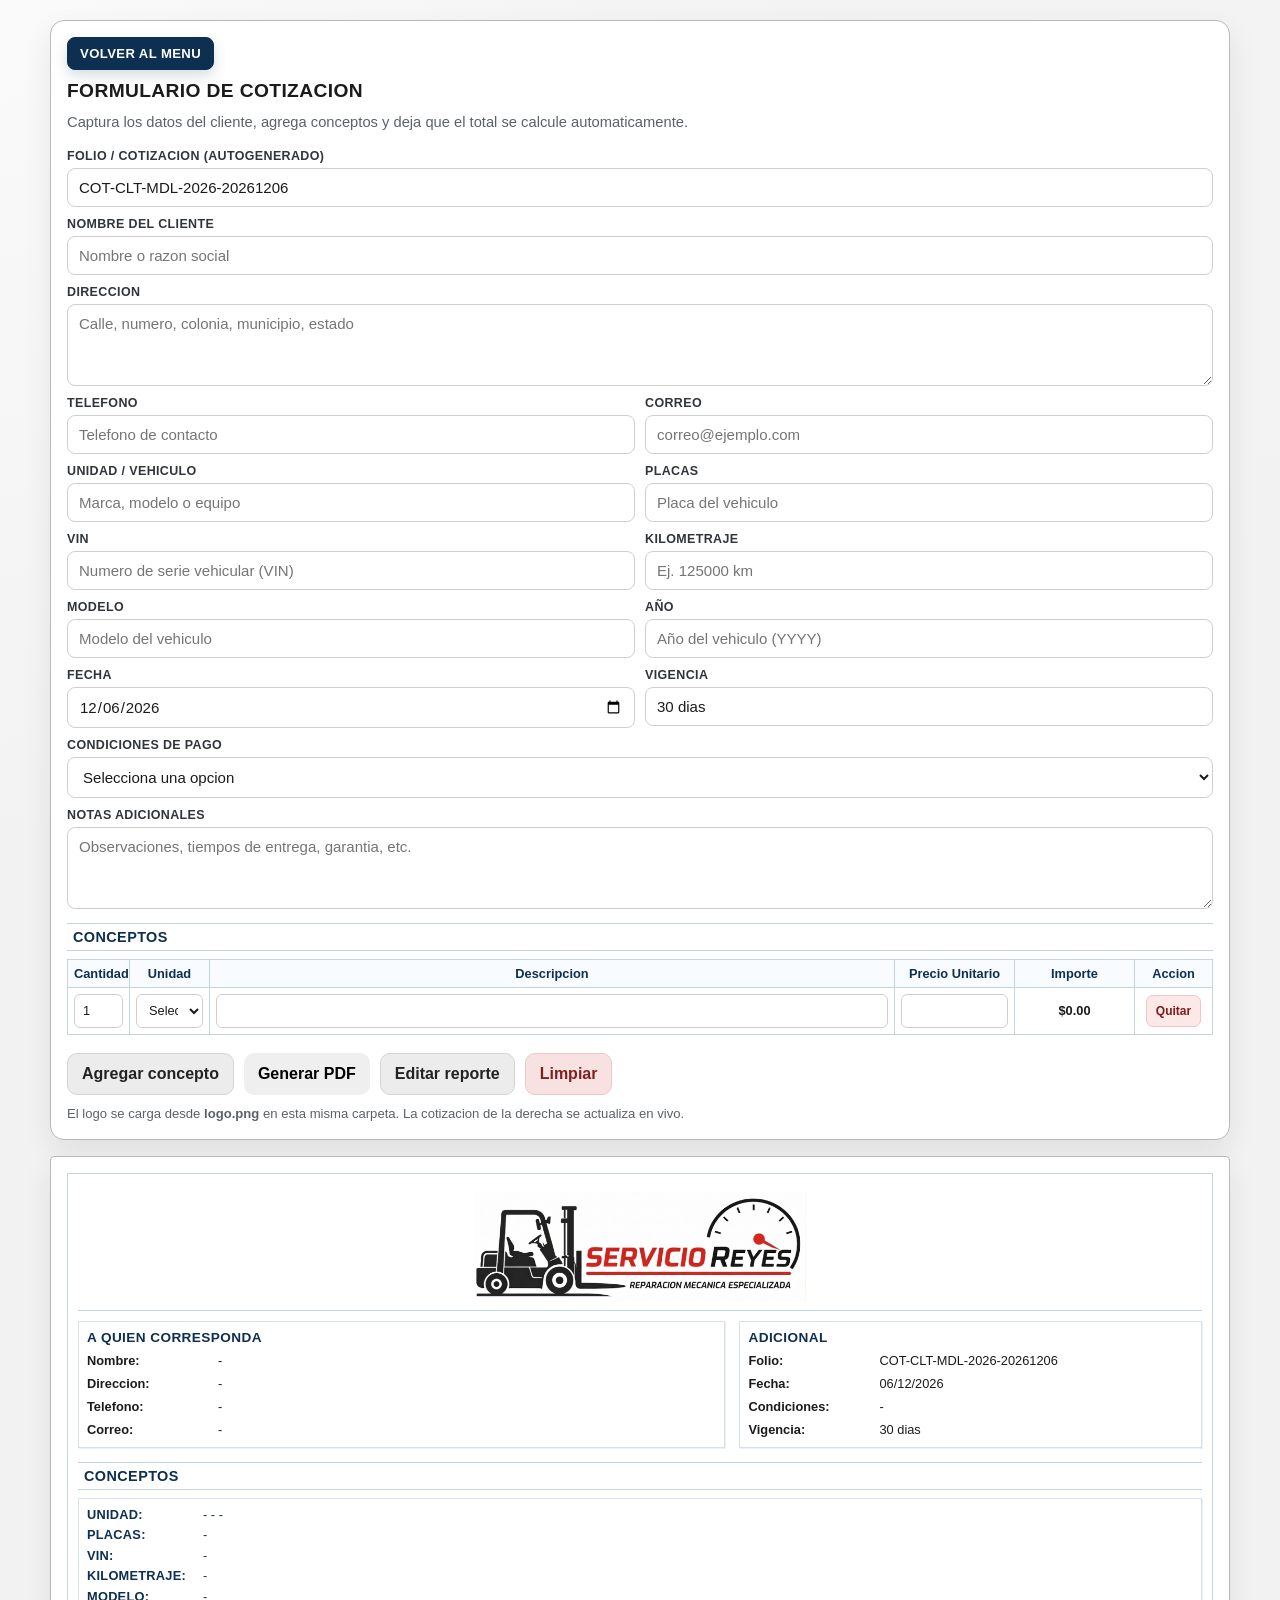
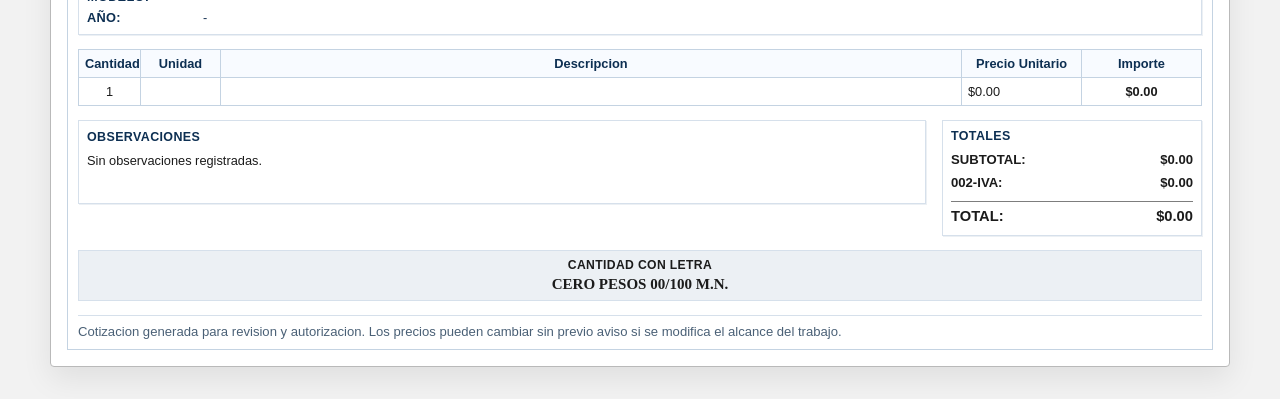
==== Cotizacion/index.html @ f7154dfa "Add files via upload" ====
<!DOCTYPE html>
<html lang="es">
<head>
<meta charset="UTF-8">
<meta name="viewport" content="width=device-width, initial-scale=1.0">
<title>Cotizacion</title>
<link rel="stylesheet" href="style.css">
</head>
<body>
<div class="app">
	<aside class="panel">
		<a class="menu-link" href="../index.html">Volver al menu</a>
		<h1>Formulario de cotizacion</h1>
		<p class="subtitle">Captura los datos del cliente, agrega conceptos y deja que el total se calcule automaticamente.</p>

		<div class="form-grid">
			<div class="field full">
				<label for="cotizacion">Folio / cotizacion (autogenerado)</label>
				<input id="cotizacion" type="text" placeholder="Se genera automaticamente" readonly>
			</div>

			<div class="field full">
				<label for="cliente">Nombre del cliente</label>
				<input id="cliente" type="text" placeholder="Nombre o razon social">
			</div>

			<div class="field full">
				<label for="direccion">Direccion</label>
				<textarea id="direccion" placeholder="Calle, numero, colonia, municipio, estado"></textarea>
			</div>

			<div class="field">
				<label for="telefono">Telefono</label>
				<input id="telefono" type="text" placeholder="Telefono de contacto">
			</div>

			<div class="field">
				<label for="email">Correo</label>
				<input id="email" type="email" placeholder="correo@ejemplo.com">
			</div>

			<div class="field">
				<label for="unidad">Unidad / vehiculo</label>
				<input id="unidad" type="text" placeholder="Marca, modelo o equipo">
			</div>

			<div class="field">
				<label for="placa">Placas</label>
				<input id="placa" type="text" placeholder="Placa del vehiculo">
			</div>

			<div class="field">
				<label for="vin">VIN</label>
				<input id="vin" type="text" placeholder="Numero de serie vehicular (VIN)">
			</div>

			<div class="field">
				<label for="kilometraje">Kilometraje</label>
				<input id="kilometraje" type="text" placeholder="Ej. 125000 km">
			</div>

			<div class="field">
				<label for="modelo">Modelo</label>
				<input id="modelo" type="text" placeholder="Modelo del vehiculo">
			</div>

			<div class="field">
				<label for="anio">Año</label>
				<input id="anio" type="text" placeholder="Año del vehiculo (YYYY)">
			</div>

			<div class="field">
				<label for="fecha">Fecha</label>
				<input id="fecha" type="date">
			</div>

			<div class="field">
				<label for="vigencia">Vigencia</label>
				<input id="vigencia" type="text" value="30 dias">
			</div>

			<div class="field full">
				<label for="condiciones">Condiciones de pago</label>
				<select id="condiciones">
					<option value="" selected disabled>Selecciona una opcion</option>
					<option value="Contado">Contado</option>
					<option value="Transferencia">Transferencia</option>
					<option value="Credito">Credito</option>
				</select>
			</div>

			<div class="field full">
				<label for="notas">Notas adicionales</label>
				<textarea id="notas" placeholder="Observaciones, tiempos de entrega, garantia, etc."></textarea>
			</div>
		</div>

		<div class="section-title">Conceptos</div>
		<table>
			<thead>
				<tr>
					<th class="center" style="width: 62px;">Cantidad</th>
					<th class="center" style="width: 80px;">Unidad</th>
					<th>Descripcion</th>
					<th class="center" style="width: 120px;">Precio Unitario</th>
					<th class="center" style="width: 120px;">Importe</th>
					<th class="center" style="width: 78px;">Accion</th>
				</tr>
			</thead>
			<tbody id="conceptosBody"></tbody>
		</table>

		<div class="actions">
			<button class="btn-soft" type="button" id="btnAgregar">Agregar concepto</button>
			<button class="btn-primary" type="button" id="btnGenerarPDF">Generar PDF</button>
			<button class="btn-soft" type="button" id="btnEditar">Editar reporte</button>
			<button class="btn-danger" type="button" id="btnLimpiar">Limpiar</button>
		</div>
		<input type="file" id="inputJson" accept="application/json" style="display:none">

		<p class="note">El logo se carga desde <strong>logo.png</strong> en esta misma carpeta. La cotizacion de la derecha se actualiza en vivo.</p>
	</aside>

	<main class="sheet">
		<section class="quote" id="quotePreview">
			<div class="quote-topline">
				<div id="fechaHoraPreview" class="muted" style="font-size:0.82rem"></div>
				<div>Cotizacion</div>
				<div class="title" id="folioPreview">COT-2026-001</div>
			</div>

			<div class="quote-header">
				<div class="brand">
					<img src="logo.png" alt="Logo Taller Reyes">
				</div>
			</div>

			<div class="info-grid">
				<div class="box">
					<h3>A quien corresponda</h3>
					<div class="block">
						<div class="inline-field"><strong>Nombre:</strong> <span id="vistaCliente">-</span></div>
						<div class="inline-field"><strong>Direccion:</strong> <span id="vistaDireccion">-</span></div>
						<div class="inline-field"><strong>Telefono:</strong> <span id="vistaTelefono">-</span></div>
						<div class="inline-field"><strong>Correo:</strong> <span id="vistaEmail">-</span></div>
					</div>
				</div>
				<div class="box">
					<h3>Adicional</h3>
					<div class="block">
						<div class="inline-field"><strong>Folio:</strong> <span id="vistaFolio">-</span></div>
						<div class="inline-field"><strong>Fecha:</strong> <span id="vistaFecha">-</span></div>
						<div class="inline-field"><strong>Condiciones:</strong> <span id="vistaCondiciones">-</span></div>
						<div class="inline-field"><strong>Vigencia:</strong> <span id="vistaVigencia">-</span></div>
					</div>
				</div>
			</div>

			<div class="section-title">Conceptos</div>

			<div class="summary-box">
				<div class="summary-line"><span class="summary-label">UNIDAD:</span><span class="summary-value" id="vistaUnidad">-</span></div>
				<div class="summary-line"><span class="summary-label">PLACAS:</span><span class="summary-value" id="vistaPlaca">-</span></div>
				<div class="summary-line"><span class="summary-label">VIN:</span><span class="summary-value" id="vistaVin">-</span></div>
				<div class="summary-line"><span class="summary-label">KILOMETRAJE:</span><span class="summary-value" id="vistaKilometraje">-</span></div>
				<div class="summary-line"><span class="summary-label">MODELO:</span><span class="summary-value" id="vistaModelo">-</span></div>
				<div class="summary-line"><span class="summary-label">AÑO:</span><span class="summary-value" id="vistaAnio">-</span></div>
			</div>

			<table>
				<thead>
					<tr>
						<th class="center" style="width: 62px;">Cantidad</th>
						<th class="center" style="width: 80px;">Unidad</th>
						<th>Descripcion</th>
						<th class="center" style="width: 120px;">Precio Unitario</th>
						<th class="center" style="width: 120px;">Importe</th>
					</tr>
				</thead>
				<tbody id="previewConceptosBody"></tbody>
			</table>

			<div class="totals-wrap">
				<div>
					<div class="box box-notes">
						<div class="box-title">Observaciones</div>
						<p id="vistaNotas">Sin observaciones registradas.</p>
					</div>
				</div>

				<div class="totals">
					<div class="totals-title">Totales</div>
					<div class="line"><span>Subtotal:</span><span id="subtotalTexto">$0.00</span></div>
					<div class="line"><span>002-IVA:</span><span id="ivaTexto">$0.00</span></div>
					<div class="line total"><span>Total:</span><span id="totalTexto">$0.00</span></div>
				</div>
			</div>

			<div class="amount-words">
				<div class="label">Cantidad con letra</div>
				<div class="value" id="cantidadLetras">CERO PESOS 00/100 M.N.</div>
			</div>

			<div class="footer-note">
				Cotizacion generada para revision y autorizacion. Los precios pueden cambiar sin previo aviso si se modifica el alcance del trabajo.
			</div>
		</section>
	</main>
</div>

<!-- jsPDF bundle for direct PDF drawing -->
<script src="vendor/jspdf.umd.min.js"></script>
<script>
if (typeof window.jspdf === 'undefined') {
	(function(){
		var s = document.createElement('script');
		s.src = 'https://cdnjs.cloudflare.com/ajax/libs/jspdf/2.5.1/jspdf.umd.min.js';
		s.async = true;
		s.onload = function(){ console.info('jsPDF loaded from CDN fallback'); };
		document.head.appendChild(s);
	})();
}
</script>
<script src="script.js"></script>
</body>
</html>
---- Cotizacion/style.css ----
:root {
	--ink: #1b1b1b;
	--muted: #5c6168;
	--line: #b9b9b9;
	--soft: #efefef;
	--soft-2: #f8f8f8;
	--accent: #1d1d1d;
	--paper: #ffffff;
	--bg: #f2f2f2;
	--pdf-title: #0d2f52;
	--pdf-body: #4a6076;
	--pdf-line: #d6e0eb;
	--pdf-line-strong: #c4d3e2;
	--pdf-fill: #f8fbff;
	--pdf-shadow: #ecf0f4;
}

* {
	box-sizing: border-box;
}

body {
	margin: 0;
	font-family: Arial, Helvetica, sans-serif;
	color: var(--ink);
	background:
		radial-gradient(circle at top left, #fafafa 0%, transparent 36%),
		radial-gradient(circle at top right, #f3f3f3 0%, transparent 28%),
		var(--bg);
	min-height: 100vh;
	padding: 20px 12px 32px;
}

.app {
	max-width: 1180px;
	margin: 0 auto;
	display: block;
}

.panel,
.sheet {
	background: var(--paper);
	border: 1px solid var(--line);
	box-shadow: 0 12px 30px rgba(0, 0, 0, 0.08);
}

.panel {
	padding: 16px;
	border-radius: 14px;
	position: static;
	margin-bottom: 16px;
}

.menu-link {
	display: inline-flex;
	align-items: center;
	justify-content: center;
	text-decoration: none;
	font-size: 0.82rem;
	font-weight: 700;
	text-transform: uppercase;
	letter-spacing: 0.03em;
	color: #ffffff;
	background: var(--pdf-title);
	border: 1px solid var(--pdf-title);
	border-radius: 8px;
	padding: 8px 12px;
	margin-bottom: 10px;
	box-shadow: 0 6px 14px rgba(13, 47, 82, 0.16);
}

.menu-link:hover {
	filter: brightness(1.05);
	transform: translateY(-1px);
}

.sheet {
	padding: 16px;
	border-radius: 4px;
	overflow: hidden;
	margin-top: 0;
}

.panel h1,
.sheet-title {
	margin: 0 0 10px;
	font-size: 1.2rem;
	letter-spacing: 0.02em;
	text-transform: uppercase;
}

.panel .subtitle {
	margin: 0 0 16px;
	color: var(--muted);
	font-size: 0.92rem;
	line-height: 1.4;
}

.form-grid {
	display: grid;
	grid-template-columns: 1fr 1fr;
	gap: 10px;
}

.field {
	display: flex;
	flex-direction: column;
	gap: 5px;
}

.field.full {
	grid-column: 1 / -1;
}

label {
	font-size: 0.78rem;
	font-weight: 700;
	text-transform: uppercase;
	letter-spacing: 0.03em;
	color: #30353b;
}

input,
textarea,
select {
	width: 100%;
	border: 1px solid #cfcfcf;
	border-radius: 8px;
	padding: 10px 11px;
	font: inherit;
	font-size: 0.94rem;
	color: var(--ink);
	background: #fff;
	outline: none;
}

input[type="number"] {
	-moz-appearance: textfield;
}

input[type="number"]::-webkit-outer-spin-button,
input[type="number"]::-webkit-inner-spin-button {
	-webkit-appearance: none;
	margin: 0;
}

input:focus,
textarea:focus,
select:focus {
	border-color: #7f7f7f;
	box-shadow: 0 0 0 3px rgba(100, 100, 100, 0.12);
}

textarea {
	min-height: 82px;
	resize: vertical;
}

.actions {
	margin-top: 18px;
	margin-bottom: 10px;
	display: flex;
	flex-wrap: wrap;
	gap: 10px;
}

button {
	border: 0;
	border-radius: 10px;
	padding: 11px 14px;
	font: inherit;
	font-weight: 700;
	cursor: pointer;
	transition: transform 0.15s ease, box-shadow 0.15s ease, opacity 0.15s ease;
}

button:hover {
	transform: translateY(-1px);
}

.btn-dark {
	background: #1f1f1f;
	color: #fff;
	box-shadow: 0 8px 18px rgba(0, 0, 0, 0.16);
}

.btn-soft {
	background: #ececec;
	color: #222;
	border: 1px solid #d4d4d4;
}

.btn-danger {
	background: #f8e1e1;
	color: #7f2020;
	border: 1px solid #efc7c7;
}

.note {
	margin: 10px 0 0;
	font-size: 0.82rem;
	color: var(--muted);
	line-height: 1.4;
}

.sheet-toolbar {
	display: flex;
	flex-wrap: wrap;
	gap: 10px;
	justify-content: flex-end;
	margin-bottom: 10px;
}

.quote {
	border: 1px solid var(--pdf-line-strong);
	padding: 10px;
	background: #fff;
	font-family: Helvetica, Arial, sans-serif;
}

.quote-header {
	display: grid;
	grid-template-columns: 1fr;
	gap: 12px;
	align-items: center;
	margin-bottom: 10px;
}

.brand {
	display: flex;
	align-items: center;
	justify-content: center;
	min-height: 95px;
	text-align: center;
	border-bottom: 1px solid var(--pdf-line-strong);
	padding: 8px 0;
}

.brand img {
	max-width: 360px;
	width: 100%;
	height: 110px;
	object-fit: contain;
	object-position: center;
}


.quote-topline { display: none; }


.info-grid {
	display: grid;
	grid-template-columns: 1.4fr 1fr;
	gap: 14px;
	margin-bottom: 14px;
}

.box {
	border: 1px solid var(--pdf-line);
	padding: 8px;
	min-height: 92px;
	background: #fff;
	box-shadow: 1px 1px 0 var(--pdf-shadow);
}

.box h3 {
	margin: 0 0 8px;
	font-size: 0.85rem;
	text-transform: uppercase;
	letter-spacing: 0.03em;
	font-weight: 700;
	color: var(--pdf-title);
}

.box p,
.box div {
	margin: 0;
	font-size: 0.8rem;
	line-height: 1.32;
}

.box .block {
	display: grid;
	gap: 6px;
}

.inline-field {
	display: grid;
	grid-template-columns: 125px minmax(0, 1fr);
	gap: 6px;
}

.inline-field strong {
	white-space: nowrap;
}

.section-title {
	margin: 14px 0 8px;
	border: 1px solid var(--pdf-line-strong);
	border-left: 0;
	border-right: 0;
	padding: 5px 6px;
	font-size: 0.9rem;
	text-transform: uppercase;
	letter-spacing: 0.03em;
	font-weight: 700;
	color: var(--pdf-title);
}

.summary-box {
	border: 1px solid var(--pdf-line);
	background: #fff;
	box-shadow: 1px 1px 0 var(--pdf-shadow);
	padding: 8px;
	margin-bottom: 14px;
}

.summary-line {
	display: grid;
	grid-template-columns: 110px minmax(0, 1fr);
	gap: 6px;
	font-size: 0.8rem;
	line-height: 1.3;
	margin-bottom: 4px;
}

.summary-line:last-child { margin-bottom: 0; }

.summary-label {
	font-weight: 700;
	text-transform: uppercase;
	letter-spacing: 0.02em;
	color: var(--pdf-title);
	white-space: nowrap;
}

.summary-value {
	color: #1b3655;
	word-break: break-word;
}

table {
	width: 100%;
	border-collapse: collapse;
	margin-top: 6px;
	table-layout: fixed;
}

th,
td {
	border: 1px solid var(--pdf-line-strong);
	padding: 6px 6px;
	font-size: 0.8rem;
	vertical-align: middle;
}

th {
	background: var(--pdf-fill);
	text-align: center;
	font-size: 0.8rem;
	text-transform: none;
	color: var(--pdf-title);
}

td input,
td select {
	border-radius: 6px;
	padding: 7px 8px;
	min-height: 34px;
	font-size: 0.8rem;
}

td.center,
th.center {
	text-align: center;
}

.row-actions {
	display: flex;
	justify-content: center;
	gap: 6px;
}

.small-btn {
	padding: 7px 9px;
	min-height: 32px;
	border-radius: 7px;
	font-size: 0.75rem;
}

.btn-inline {
	background: #ececec;
	border: 1px solid #d6d6d6;
	color: #222;
}

.btn-inline.red {
	background: #fde8e8;
	border-color: #f1c6c6;
	color: #7c1e1e;
}

.totals-wrap {
	margin-top: 14px;
	display: grid;
	grid-template-columns: 1fr 260px;
	gap: 16px;
	align-items: start;
}

.totals {
	margin-left: auto;
	width: 100%;
	max-width: 260px;
	display: grid;
	gap: 5px;
	font-size: 0.82rem;
	text-transform: uppercase;
	font-weight: 700;
	border: 1px solid var(--pdf-line);
	background: #fff;
	box-shadow: 1px 1px 0 var(--pdf-shadow);
	padding: 8px;
}

.totals-title {
	font-size: 0.78rem;
	color: var(--pdf-title);
	margin-bottom: 4px;
	letter-spacing: 0.03em;
}

.totals .line {
	display: flex;
	justify-content: space-between;
	gap: 12px;
	border-bottom: 1px solid transparent;
	padding-bottom: 2px;
}

.totals .line.total {
	border-top: 1px solid #7d7d7d;
	padding-top: 6px;
	margin-top: 3px;
	font-size: 0.92rem;
}

.amount-words {
	margin-top: 14px;
	border: 1px solid var(--pdf-line);
	background: var(--pdf-shadow);
	text-align: center;
	padding: 7px 10px;
}

.amount-words .label {
	font-size: 0.76rem;
	font-weight: 700;
	text-transform: uppercase;
	letter-spacing: 0.03em;
}

.amount-words .value {
	margin-top: 4px;
	font-family: "Times New Roman", Times, serif;
	font-weight: 700;
	font-size: 0.94rem;
	text-transform: uppercase;
}

.footer-note {
	margin-top: 14px;
	border-top: 1px solid var(--pdf-line);
	padding-top: 8px;
	color: var(--pdf-body);
	font-size: 0.82rem;
}

.box-notes {
	min-height: 84px;
}

.box-notes .box-title {
	font-size: 0.78rem;
	text-transform: uppercase;
	letter-spacing: 0.03em;
	font-weight: 700;
	color: var(--pdf-title);
	margin: 0 0 6px;
}

.box-notes p {
	margin: 0;
	font-size: 0.8rem;
	line-height: 1.35;
	white-space: pre-wrap;
}

.muted {
	color: var(--muted);
}

.right {
	text-align: right;
}

.center {
	text-align: center;
}

.nowrap {
	white-space: nowrap;
}

.field-row {
	display: grid;
	grid-template-columns: 1fr 1fr;
	gap: 10px;
}

@media (max-width: 1100px) {
	.panel {
		position: static;
	}
}

@media (max-width: 860px) {
	.info-grid,
	.summary-box,
	.totals-wrap,
	.quote-header,
	.field-row {
		grid-template-columns: 1fr;
	}

	.form-grid {
		grid-template-columns: 1fr;
	}

	.sheet-toolbar {
		justify-content: stretch;
	}

	.sheet-toolbar button {
		flex: 1 1 100%;
	}

	table,
	tbody,
	tr,
	td,
	th {
		display: block;
		width: 100%;
	}

	thead {
		display: none;
	}

	table {
		border: 0;
		white-space: normal;
	}

	tr {
		border: 1px solid #cfcfcf;
		border-radius: 10px;
		overflow: hidden;
		margin-bottom: 10px;
		background: #fff;
	}

	td {
		border: 0;
		border-bottom: 1px solid #ececec;
		padding: 10px 10px;
		display: flex;
		justify-content: space-between;
		gap: 10px;
		align-items: center;
		text-align: right;
	}

	td::before {
		content: attr(data-label);
		font-size: 0.73rem;
		font-weight: 700;
		text-transform: uppercase;
		letter-spacing: 0.03em;
		color: #4b4b4b;
		text-align: left;
		flex: 0 0 42%;
	}

	td:last-child {
		border-bottom: 0;
		justify-content: center;
	}

	td:last-child::before {
		display: none;
	}

	td input,
	td select {
		width: 58%;
		min-width: 0;
	}

	td .row-actions {
		width: 100%;
	}

	td .line-total {
		width: 58%;
		text-align: right;
	}
}

@media print {
	@page {
		size: A4 portrait;
		margin: 10mm;
	}

	body {
		background: #fff;
		padding: 0;
		-webkit-print-color-adjust: exact;
		print-color-adjust: exact;
	}

	.app {
		display: block;
		max-width: none;
	}

	.panel,
	.sheet-toolbar {
		display: none !important;
	}

	.sheet {
		border: 0;
		box-shadow: none;
		padding: 0;
		border-radius: 0;
	}

	.quote {
		box-shadow: none;
		border-color: #999;
	}

	.sheet,
	.quote {
		break-inside: avoid;
	}

	.quote-topline {
		margin-bottom: 8px;
	}

	.quote-header {
		display: grid !important;
		grid-template-columns: 1fr !important;
		gap: 12px !important;
		align-items: center !important;
	}

	.info-grid {
		display: grid !important;
		grid-template-columns: 1.4fr 1fr !important;
		gap: 10px !important;
	}


	.summary-box {
		break-inside: avoid;
	}

	.totals-wrap {
		display: grid !important;
		grid-template-columns: 1fr 260px !important;
		gap: 12px !important;
		align-items: start !important;
	}

	.box,
	.meta-card {
		break-inside: avoid;
	}

	table {
		display: table !important;
		width: 100% !important;
		border-collapse: collapse !important;
		white-space: normal !important;
	}

	thead {
		display: table-header-group !important;
	}

	tbody {
		display: table-row-group !important;
	}

	tr {
		display: table-row !important;
		page-break-inside: avoid;
	}

	th,
	td {
		display: table-cell !important;
		border: 1px solid #cfcfcf;
		padding: 6px 6px;
		vertical-align: middle;
	}

	td::before {
		content: none !important;
	}

	td input,
	td select,
	td .row-actions {
		width: auto !important;
	}
}

/* Print adjustments: compact the info boxes but keep logo size */
@media print {
	.quote-header { grid-template-columns: 1fr; gap: 6px; margin-bottom: 6px; }
	.brand { min-height: 96px; padding: 4px 0; border-bottom: none; }
	.brand img { max-width: 520px; height: 190px; }
	.quote-topline { font-size: 10px; }
	.quote-topline .title { font-size: 14px; }
	/* Make the 'A quien corresponda' and 'Adicional' boxes more compact */
	.info-grid { grid-template-columns: 1fr 300px; gap: 8px; }
	.info-grid .box { padding: 6px; min-height: auto; }
	.info-grid .box .block { font-size: 11px; line-height: 1.2; }
	.info-grid .box h3 { font-size: 11px; margin: 0 0 6px 0; }
	.summary-line { font-size: 11px; }
	.totals { font-size: 12px; }
	.amount-words .value { font-size: 11px; }
}
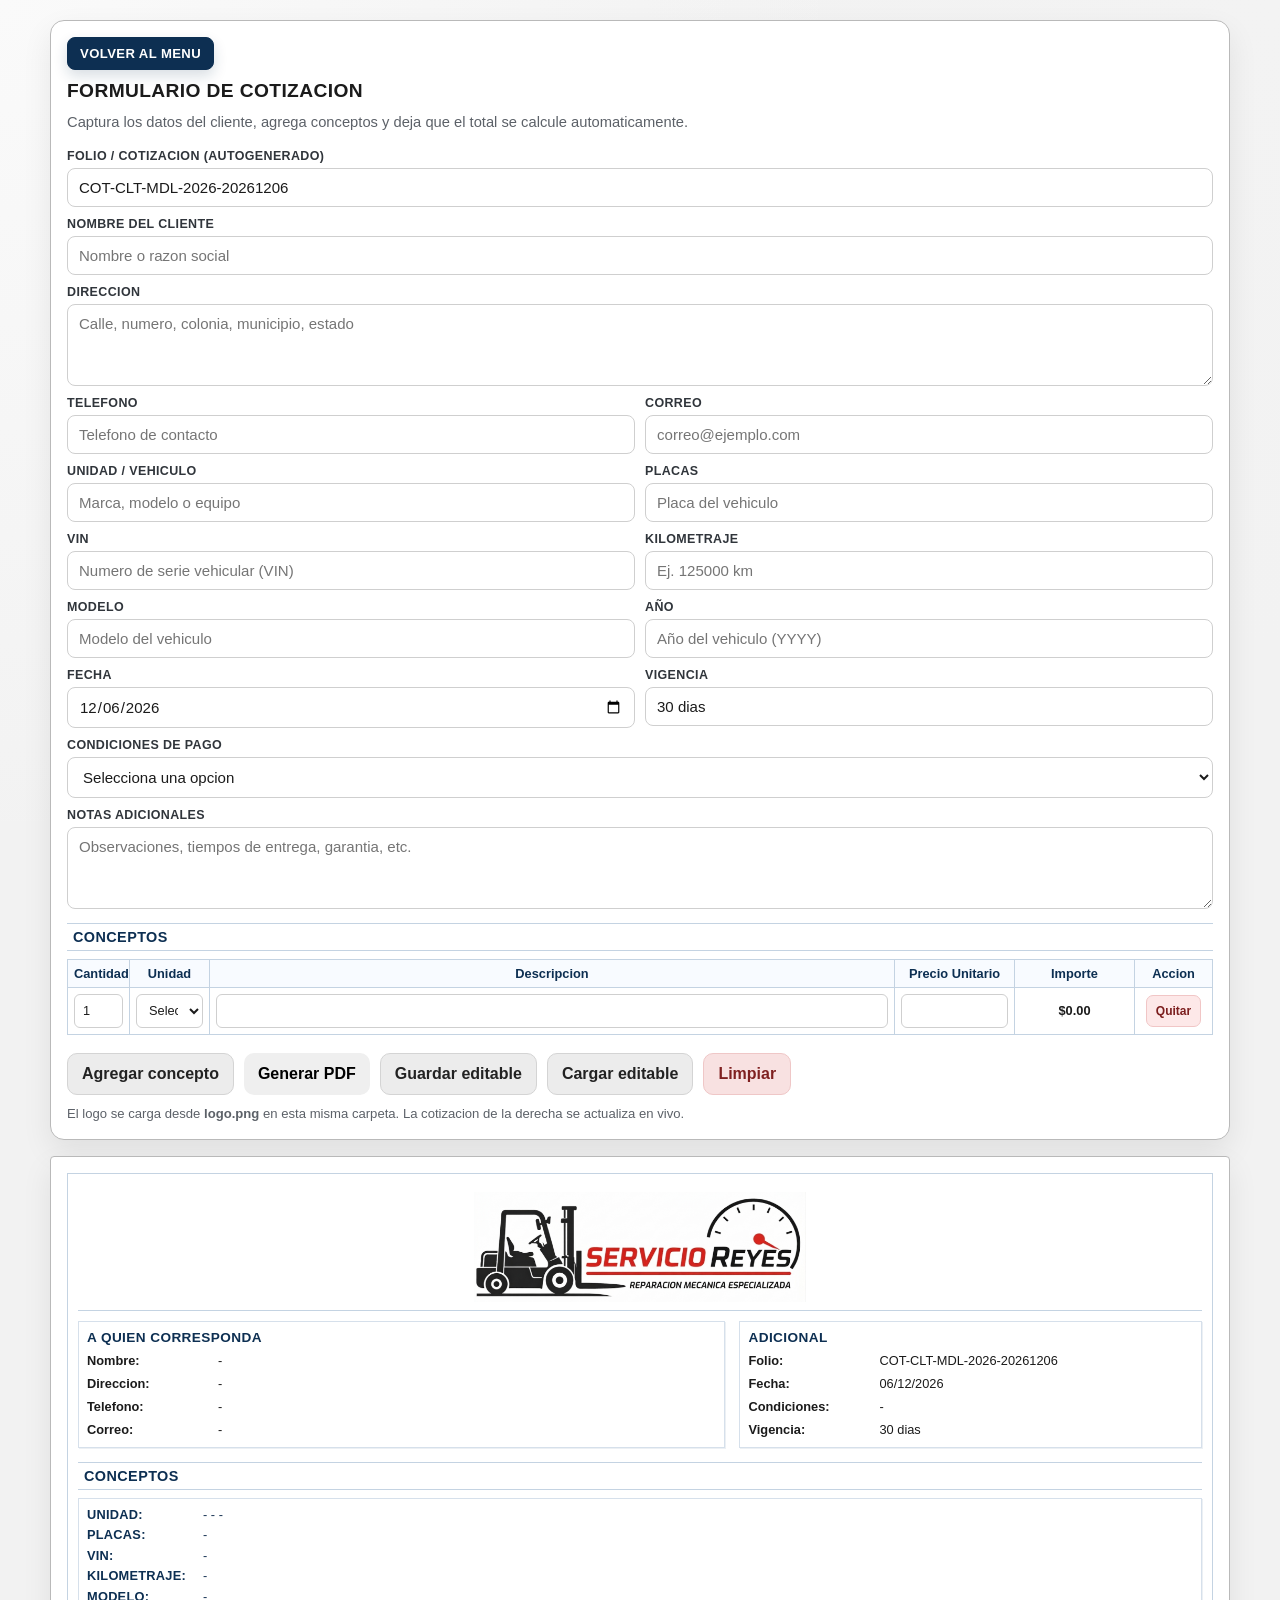
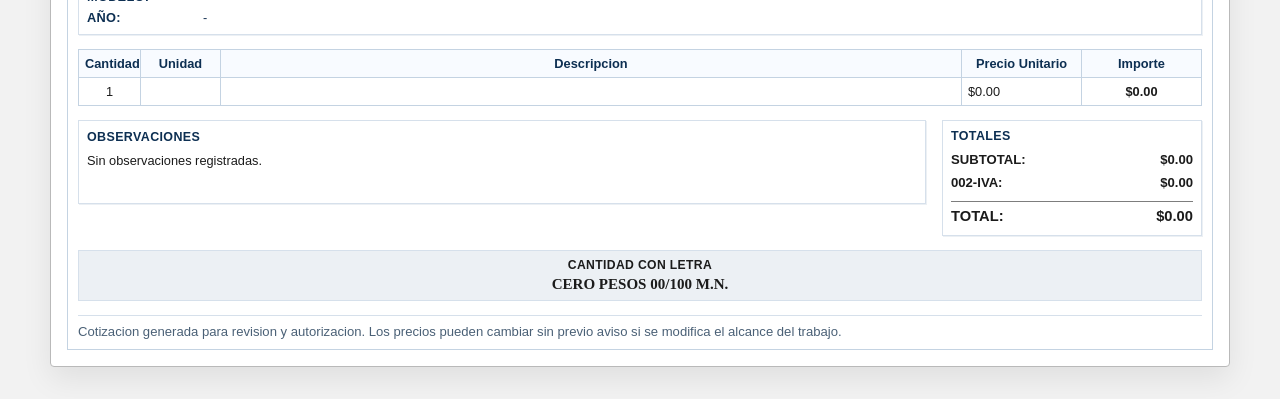
==== commit 4eb1487a: "Add files via upload" ====
--- a/Cotizacion/index.html
+++ b/Cotizacion/index.html
@@ -113,7 +113,8 @@
 		<div class="actions">
 			<button class="btn-soft" type="button" id="btnAgregar">Agregar concepto</button>
 			<button class="btn-primary" type="button" id="btnGenerarPDF">Generar PDF</button>
-			<button class="btn-soft" type="button" id="btnEditar">Editar reporte</button>
+			<button class="btn-soft" type="button" id="btnGuardarEditable">Guardar editable</button>
+			<button class="btn-soft" type="button" id="btnEditar">Cargar editable</button>
 			<button class="btn-danger" type="button" id="btnLimpiar">Limpiar</button>
 		</div>
 		<input type="file" id="inputJson" accept="application/json" style="display:none">
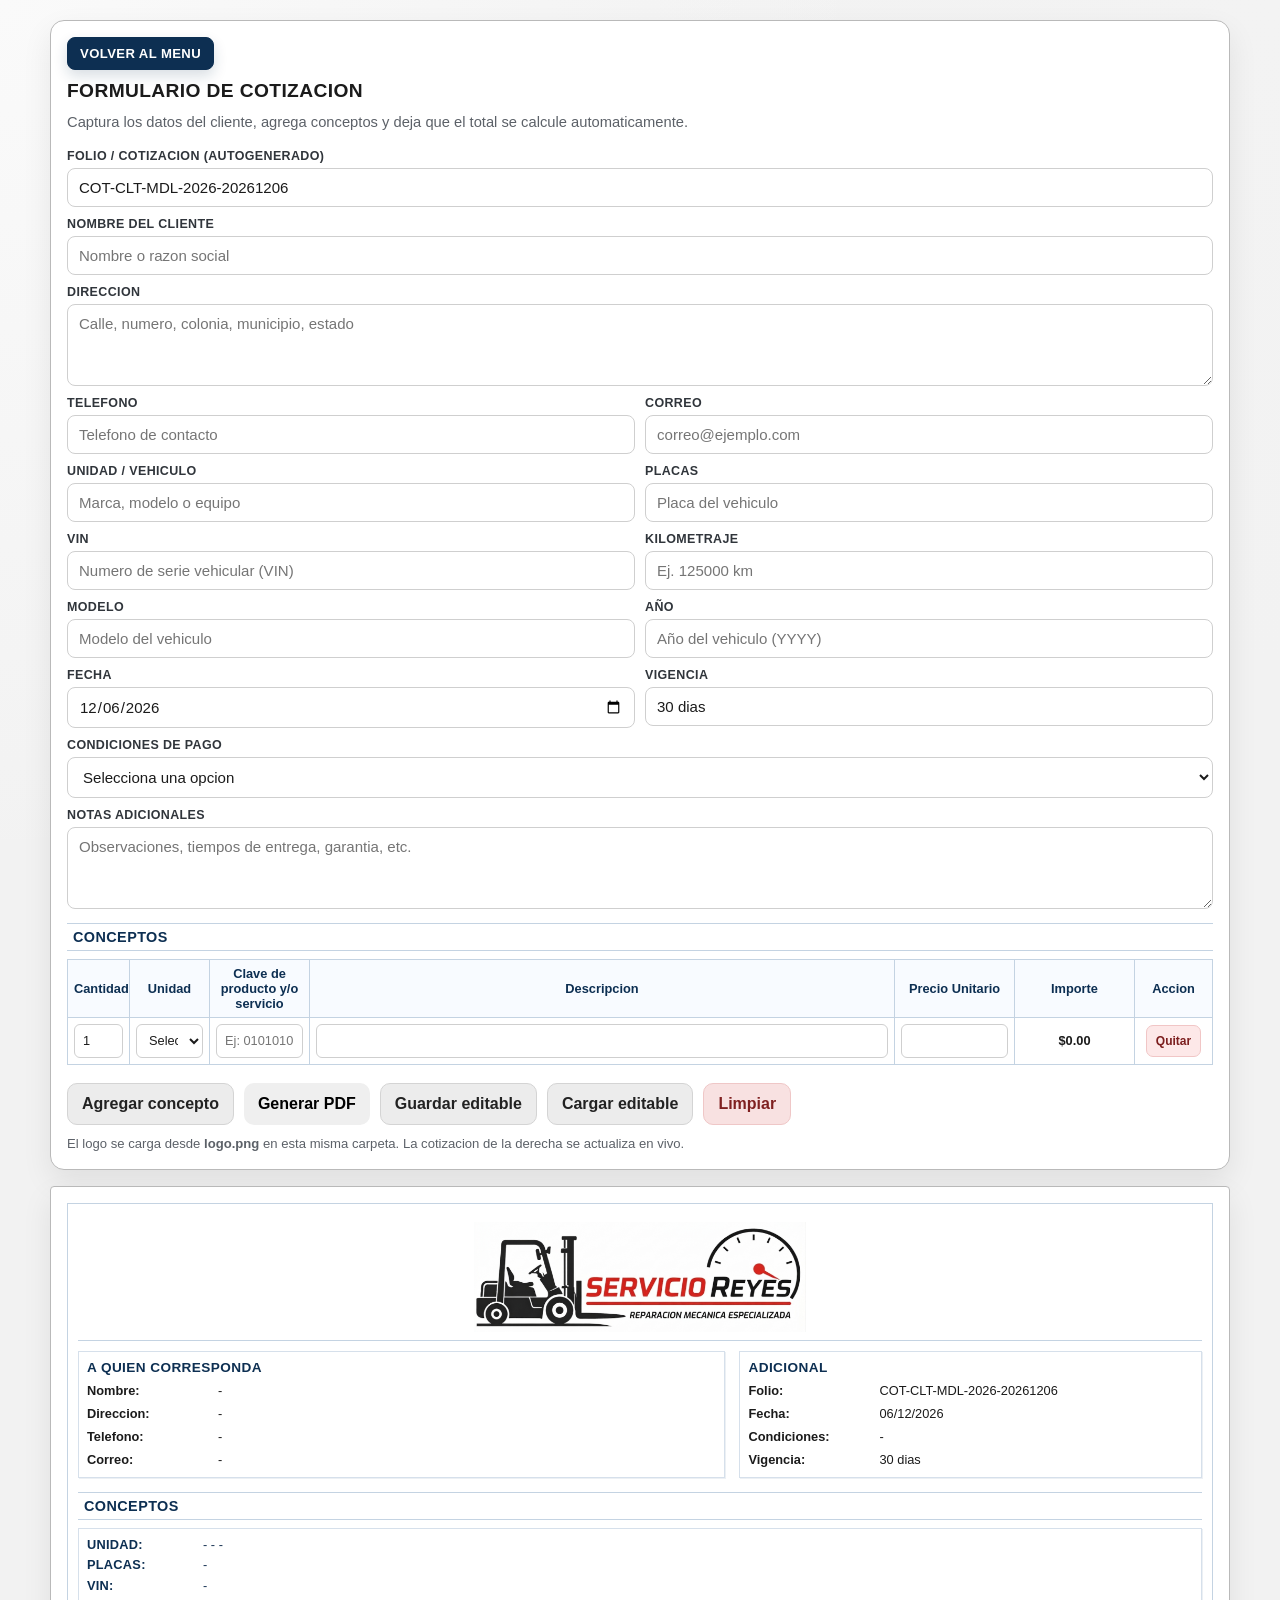
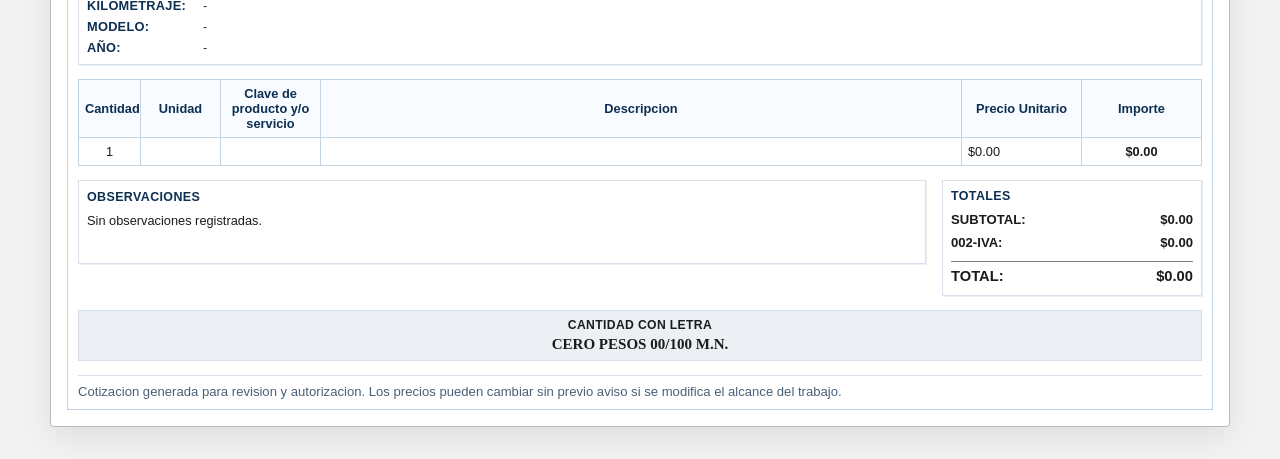
==== commit 89f03402: "Add files via upload" ====
--- a/Cotizacion/index.html
+++ b/Cotizacion/index.html
@@ -101,6 +101,7 @@
 				<tr>
 					<th class="center" style="width: 62px;">Cantidad</th>
 					<th class="center" style="width: 80px;">Unidad</th>
+					<th class="center" style="width: 100px;">Clave de producto y/o servicio</th>
 					<th>Descripcion</th>
 					<th class="center" style="width: 120px;">Precio Unitario</th>
 					<th class="center" style="width: 120px;">Importe</th>
@@ -173,6 +174,7 @@
 					<tr>
 						<th class="center" style="width: 62px;">Cantidad</th>
 						<th class="center" style="width: 80px;">Unidad</th>
+						<th class="center" style="width: 100px;">Clave de producto y/o servicio</th>
 						<th>Descripcion</th>
 						<th class="center" style="width: 120px;">Precio Unitario</th>
 						<th class="center" style="width: 120px;">Importe</th>
